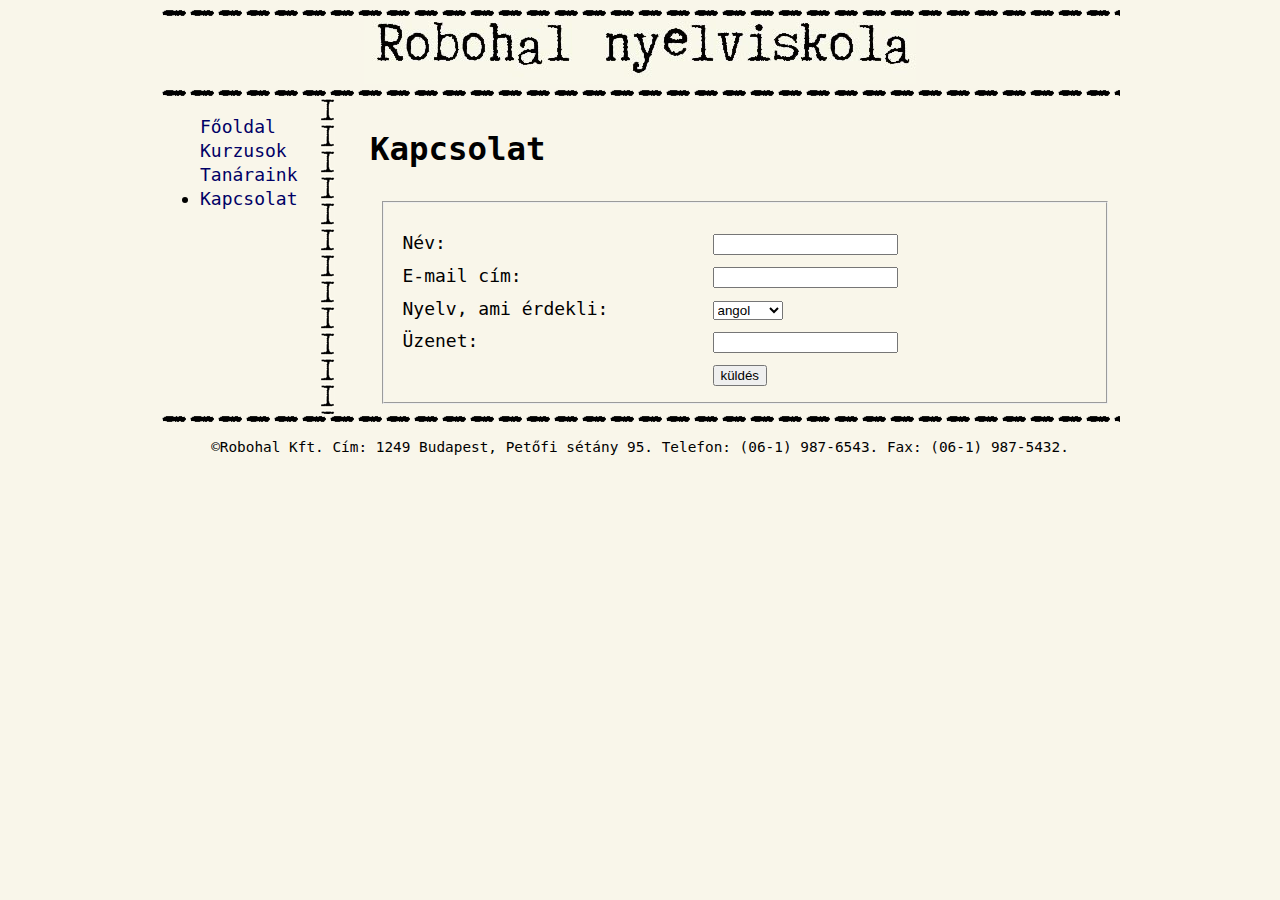
==== kapcsolat.html @ 58292235 "forrás" ====
<!DOCTYPE html>
<html lang="hu">
<head>
<meta charset="utf-8">
<link rel="stylesheet" href="styles.css">
<title>Robohal nyelviskola</title>
</head>
<body>
    <div id="teteje">
        <div class="vizszintes_elvalaszto"></div>
    </div>
    <div id="kozepe">
        <div class="vizszintes_elvalaszto"></div>
        <div id="menu">
            <ul>
                <li><a href="index.html">Főoldal</a></li>
                <li><a href="kurzusok.html">Kurzusok</a></li>
                <li><a href="tanaraink.html">Tanáraink</a></li>
                <li class="aktiv"><a href="kapcsolat.html">Kapcsolat</a></li>
            </ul>
        </div>
        <div id="tartalom">
            <h1>Kapcsolat</h1>

            <form>
                <fieldset>
                    <p><div>Név:</div><div><input type="text" name="nev" value=""></div></p>
                    <p><div>E-mail cím:</div><div><input type="text" name="email" value=""></div></p>
                    <p><div>Nyelv, ami érdekli:</div><div><select name="nyelv">
                        <option value="angol">angol</option>
                        <option value="nemet">német</option>
                        <option value="spanyol">spanyol</option>
                        <option value="francia">francia</option>
                        <option value="gorog">görög</option>
                        <option value="arab">arab</option>
                        <option value="svéd">svéd</option>
                        <option value="kínai">kínai</option>
                        <option value="egyéb">egyéb...</option>
                    </select></div></p>
                    <p><div>Üzenet:</div><div><input type="text" name="uzenet" value=""></div></p>
                    <p><div></div><div><input type="submit" name="ok" value="küldés"></div></p>
                </fieldset>
            </form>


        </div>
    </div>
    <div id="alja">
        <div class="vizszintes_elvalaszto"></div>
        <p>&copy;Robohal Kft. Cím: 1249 Budapest, Petőfi sétány 95. Telefon: (06-1) 987-6543. Fax: (06-1) 987-5432.</p>
    </div>
</body>
</html>
---- styles.css ----
body{
    font-family: monospace;
    font-size: 18px;
    background-color: #f9f6ea;
}
h1{
    font-size: 1.8em;
    margin: 1em 0;
}
h2{
    font-size: 1.4em;
    margin: 0.5em 0;
}
#teteje, #kozepe, #alja{
    width: 960px;
    margin: 0 auto;
}
#teteje{
    background: #f9f6ea url('cim.jpg') no-repeat center center;
    height: 80px;
}
.vizszintes_elvalaszto{
    height: 10px;
    width: 100%;
    background: #f9f6ea url('vonal_vizszintes.gif') repeat-x left top;
}
#menu{
    width: 160px;
    float:left;
}
#menu ul{
    list-style-type: none;
}
#menu li{
    margin: 3px 0;
}
#menu .aktiv{
    list-style-type: disc;
}
a, a:link, a:visited{
    color: #006;
    text-decoration: none;
    padding: 0;
}
a:hover{
    border-bottom: 3px dashed #006;
}
#tartalom{
    background-image: url('vonal_fuggoleges.gif');
    background-repeat: repeat-y;
    width:750px;
    padding-left: 50px;
    float: right;
}
table{
    border-collapse: collapse;
}
th, td{
    padding: 3px 8px;
}
form{
    margin: 10px;
}
form div{
    float: left;
    width: 300px;
    margin: 5px;
}
#alja{
    clear: both;
    font-size: 0.8em;
    text-align: center;
}
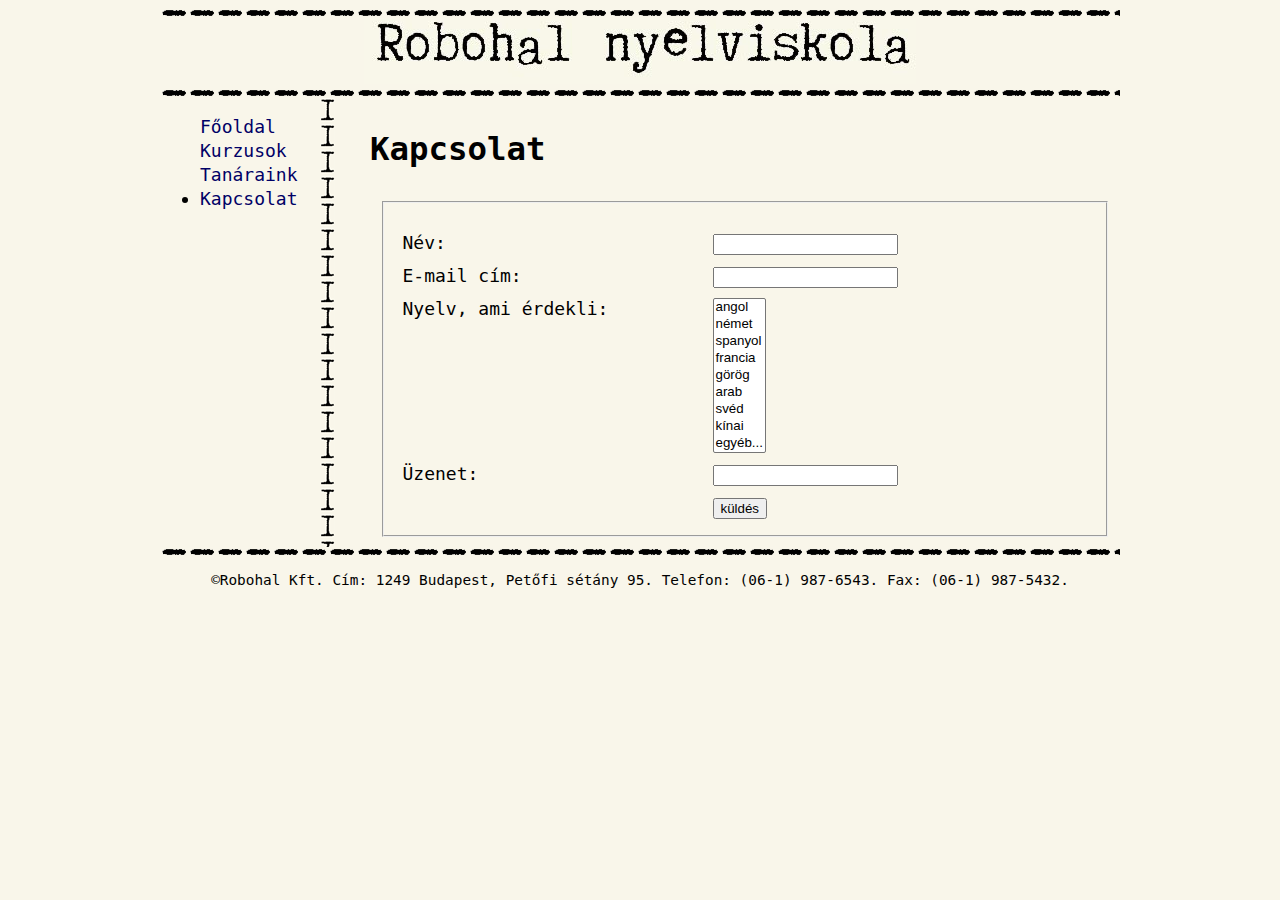
==== commit 7c2c9893: "feladat 9" ====
--- a/kapcsolat.html
+++ b/kapcsolat.html
@@ -26,7 +26,7 @@
                 <fieldset>
                     <p><div>Név:</div><div><input type="text" name="nev" value=""></div></p>
                     <p><div>E-mail cím:</div><div><input type="text" name="email" value=""></div></p>
-                    <p><div>Nyelv, ami érdekli:</div><div><select name="nyelv">
+                    <p><div>Nyelv, ami érdekli:</div><div><select name="nyelv" size="9" multiple>
                         <option value="angol">angol</option>
                         <option value="nemet">német</option>
                         <option value="spanyol">spanyol</option>
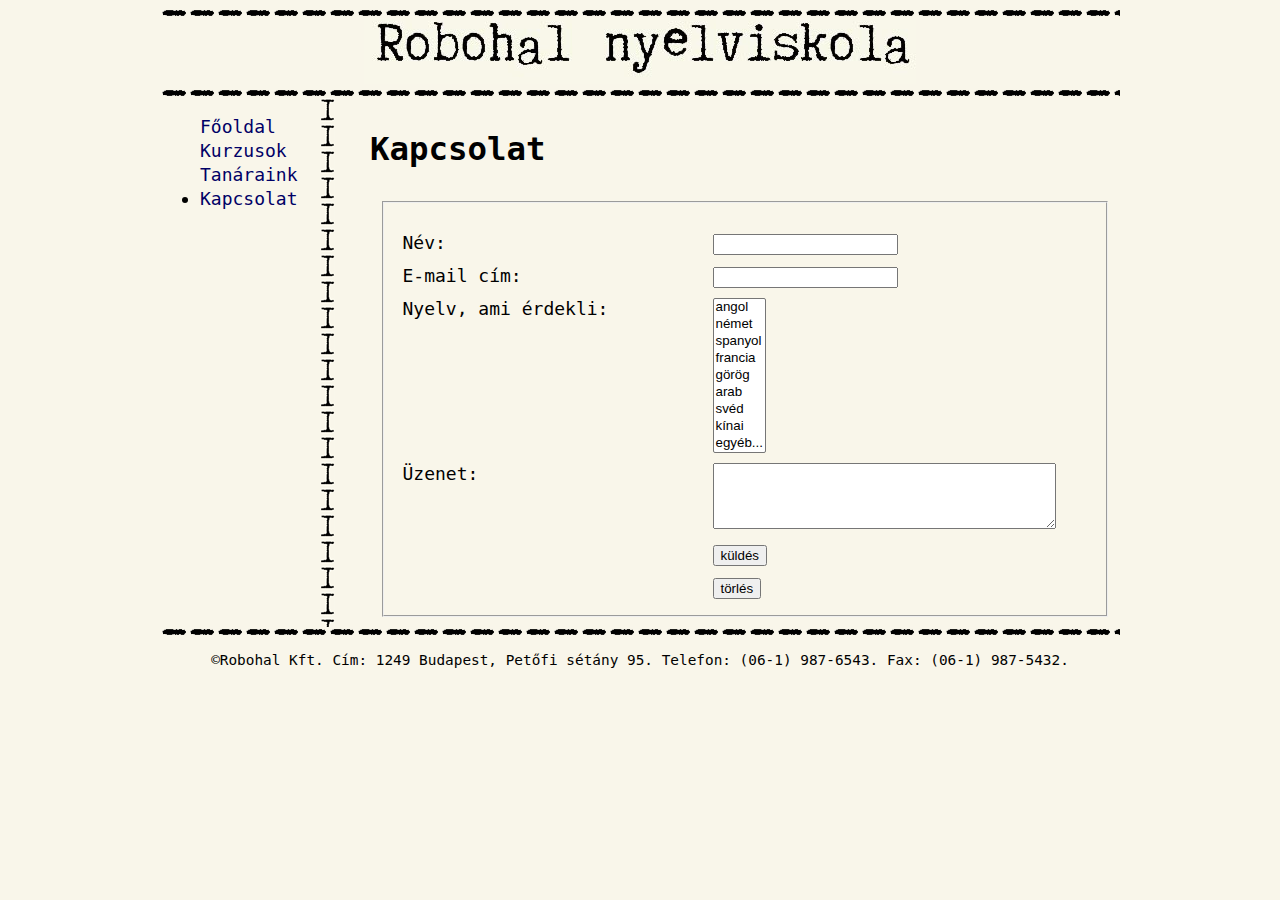
==== commit 7f902cef: "feladat 11" ====
--- a/kapcsolat.html
+++ b/kapcsolat.html
@@ -37,8 +37,9 @@
                         <option value="kínai">kínai</option>
                         <option value="egyéb">egyéb...</option>
                     </select></div></p>
-                    <p><div>Üzenet:</div><div><input type="text" name="uzenet" value=""></div></p>
+                    <p><div>Üzenet:</div><div><textarea name="üzenet" id="üzenet" cols="40" rows="4"></textarea></div></p>
                     <p><div></div><div><input type="submit" name="ok" value="küldés"></div></p>
+                    <p><div></div><div><input type="reset" value="törlés"></div></p>
                 </fieldset>
             </form>
 
